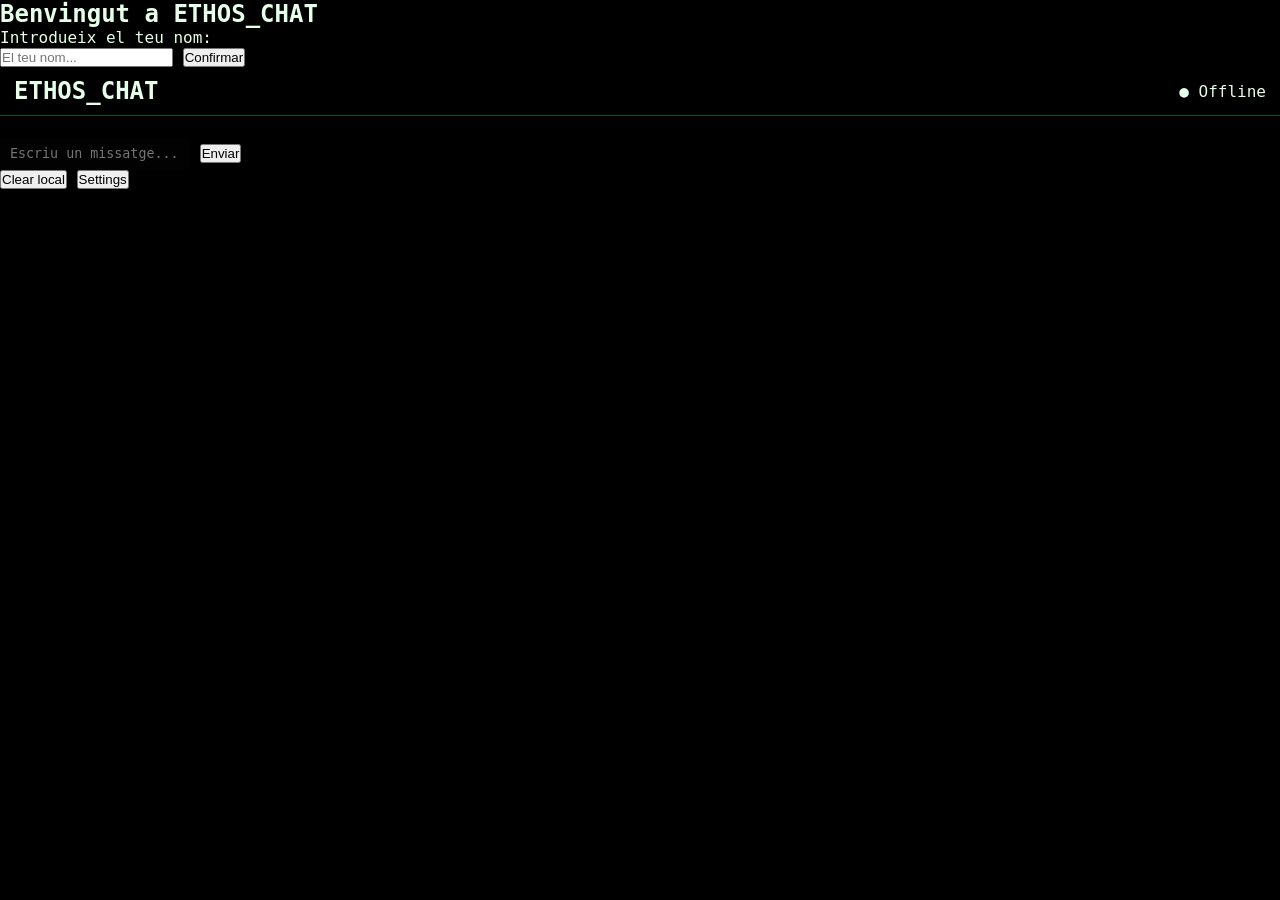
==== index.html @ b7fe3103 "Refactor index.html structure and content" ====
<!DOCTYPE html>
<html lang="ca">
<head>
    <meta charset="UTF-8">
    <meta name="viewport" content="width=device-width, initial-scale=1.0">
    <title>ETHOS_CHAT</title>
    <link rel="stylesheet" href="ethos-chat.css">
</head>

<body>

    <!-- MODAL NOM -->
    <div id="nameModal" class="modal">
        <div class="modal-content">
            <h2>Benvingut a ETHOS_CHAT</h2>
            <p>Introdueix el teu nom:</p>
            <input id="nameInput" type="text" placeholder="El teu nom...">
            <button id="nameConfirm">Confirmar</button>
        </div>
    </div>

    <!-- CONTENIDOR PRINCIPAL -->
    <div class="container">

        <!-- XAT -->
        <div class="chat-box">
            <div class="chat-header">
                <h2>ETHOS_CHAT</h2>
                <span id="chatStatus" class="offline">● Offline</span>
            </div>

            <ul id="chatMessages" class="chat-messages"></ul>

            <div class="chat-input-area">
                <input id="chatInput" type="text" placeholder="Escriu un missatge...">
                <button id="chatSend">Enviar</button>
            </div>

            <div class="chat-tools">
                <button id="clearLocal">Clear local</button>
                <button id="settingsBtn">Settings</button>
            </div>
        </div>

        <!-- PANEL SETTINGS -->
        <div id="settingsPanel" class="settings hidden">
            <h2>Perfil ETHOS</h2>

            <img id="profileAvatar" class="avatar" src="" alt="Avatar">

            <p><strong>Nom:</strong> <span id="profileName">-</span></p>
            <p><strong>Última connexió:</strong> <span id="profileLastSeen">-</span></p>
            <p><strong>Missatges enviats:</strong> <span id="profileMessages">-</span></p>
            <p><strong>ID intern:</strong> <span id="profileId">-</span></p>

            <h3>Temes</h3>
            <button class="theme-btn" id="themeGreen">ETHOS Neon Green</button>
            <button class="theme-btn" id="themeBlue">ETHOS Blue Cyber</button>
            <button class="theme-btn" id="themePurple">ETHOS Purple Void</button>

            <button id="closeSettings" class="close-btn">Tancar</button>
        </div>

    </div>

    <script type="module" src="ethos-chat.js"></script>
</body>
</html>
---- ethos-chat.css ----
/* ethos-chat.css */

/* Base */

* {
  box-sizing: border-box;
  margin: 0;
  padding: 0;
}

html,
body {
  width: 100%;
  height: 100%;
  background: #000;
  color: #e5ffe9;
  font-family: "JetBrains Mono", Consolas, monospace;
}

body.theme-ethos-green {
  --ethos-accent: #00ff88;
}

body.theme-ethos-blue {
  --ethos-accent: #00c8ff;
}

body.theme-ethos-purple {
  --ethos-accent: #b000ff;
}

#matrix-canvas {
  position: fixed;
  inset: 0;
  z-index: 0;
}

.ethos-chat-shell {
  position: relative;
  z-index: 1;
  max-width: 960px;
  margin: 24px auto;
  border-radius: 10px;
  border: 1px solid rgba(0, 255, 136, 0.3);
  background: radial-gradient(circle at top, rgba(0, 255, 136, 0.08), rgba(0, 0, 0, 0.95));
  box-shadow: 0 0 30px rgba(0, 255, 136, 0.35);
  display: flex;
  flex-direction: column;
  overflow: hidden;
}

/* Header */

.chat-header {
  display: flex;
  align-items: center;
  justify-content: space-between;
  padding: 10px 14px;
  border-bottom: 1px solid rgba(0, 255, 136, 0.3);
  background: rgba(0, 0, 0, 0.85);
}

.chat-header-left {
  display: flex;
  align-items: center;
  gap: 10px;
}

.chat-logo {
  width: 28px;
  height: 28px;
}

.chat-title-block {
  display: flex;
  flex-direction: column;
}

.chat-title {
  font-size: 1rem;
  letter-spacing: 0.08em;
}

.chat-status {
  font-size: 0.75rem;
  margin-top: 2px;
}

.chat-status.online {
  color: #00ff88;
}

.chat-status.offline {
  color: #ff4b4b;
}

.chat-header-right {
  display: flex;
  align-items: center;
  gap: 8px;
}

/* Botons */

.btn {
  border: 1px solid rgba(0, 255, 136, 0.6);
  background: transparent;
  color: #e5ffe9;
  padding: 6px 10px;
  border-radius: 4px;
  font-size: 0.8rem;
  cursor: pointer;
  transition: background 0.15s ease, box-shadow 0.15s ease, transform 0.1s ease;
}

.btn:hover {
  background: rgba(0, 255, 136, 0.12);
  box-shadow: 0 0 10px rgba(0, 255, 136, 0.4);
}

.btn.ghost {
  border-color: rgba(229, 255, 233, 0.4);
}

.btn.primary {
  background: var(--ethos-accent);
  color: #000;
  border-color: var(--ethos-accent);
}

.btn.primary:hover {
  box-shadow: 0 0 12px var(--ethos-accent);
}

.btn.small {
  padding: 4px 8px;
  font-size: 0.75rem;
}

/* Main / missatges */

.chat-main {
  flex: 1;
  overflow: hidden;
  position: relative;
}

.chat-messages {
  list-style: none;
  padding: 10px 12px 12px;
  height: 100%;
  overflow-y: auto;
  scrollbar-width: thin;
  scrollbar-color: rgba(0, 255, 136, 0.6) transparent;
}

.chat-messages::-webkit-scrollbar {
  width: 6px;
}

.chat-messages::-webkit-scrollbar-thumb {
  background: rgba(0, 255, 136, 0.6);
}

/* Missatge */

.chat-message {
  display: flex;
  gap: 8px;
  margin-bottom: 8px;
  padding: 6px 8px;
  border-radius: 6px;
  background: rgba(0, 0, 0, 0.6);
  border: 1px solid rgba(0, 255, 136, 0.18);
}

.msg-avatar-wrap {
  width: 32px;
  height: 32px;
  flex-shrink: 0;
}

.msg-avatar {
  width: 100%;
  height: 100%;
  border-radius: 4px;
  border: 1px solid var(--ethos-accent);
  box-shadow: 0 0 8px var(--ethos-accent);
  object-fit: cover;
  background: radial-gradient(circle, #001a10, #000);
}

.msg-body {
  flex: 1;
  display: flex;
  flex-direction: column;
}

.msg-header {
  display: flex;
  justify-content: space-between;
  font-size: 0.78rem;
  margin-bottom: 2px;
}

.msg-user {
  color: var(--ethos-accent);
  font-weight: 600;
}

.msg-time {
  opacity: 0.7;
}

.msg-text {
  font-size: 0.85rem;
  line-height: 1.3;
}
/* Input bar */

.chat-input-bar {
  display: flex;
  gap: 8px;
  padding: 10px 12px;
  border-top: 1px solid rgba(0, 255, 136, 0.3);
  background: rgba(0, 0, 0, 0.85);
}

#chatInput {
  flex: 1;
  padding: 8px 10px;
  background: #020202;
  border: 1px solid var(--ethos-accent);
  border-radius: 4px;
  color: var(--ethos-accent);
  font-family: inherit;
  outline: none;
}

#chatInput:focus {
  box-shadow: 0 0 10px var(--ethos-accent);
}

/* Settings panel */

.settings-panel {
  position: fixed;
  top: 0;
  right: 0;
  width: 320px;
  height: 100%;
  background: rgba(0, 0, 0, 0.92);
  border-left: 1px solid var(--ethos-accent);
  box-shadow: -4px 0 20px rgba(0, 255, 136, 0.3);
  transform: translateX(100%);
  transition: transform 0.35s ease;
  z-index: 9998;
  padding: 16px;
  overflow-y: auto;
}

.settings-panel.hidden {
  transform: translateX(100%);
}

.settings-panel:not(.hidden) {
  transform: translateX(0);
}

.settings-inner {
  display: flex;
  flex-direction: column;
  gap: 20px;
}

.settings-header {
  display: flex;
  justify-content: space-between;
  align-items: center;
}

.settings-section h3 {
  margin-bottom: 8px;
  font-size: 0.95rem;
  color: var(--ethos-accent);
}

/* Perfil */

.profile-block {
  display: flex;
  gap: 14px;
  align-items: center;
}

.profile-avatar-wrap {
  width: 64px;
  height: 64px;
  flex-shrink: 0;
}

.profile-avatar {
  width: 100%;
  height: 100%;
  border-radius: 6px;
  border: 2px solid var(--ethos-accent);
  box-shadow: 0 0 12px var(--ethos-accent);
  object-fit: cover;
  background: radial-gradient(circle, #001a10, #000);
}

.profile-data p {
  margin: 2px 0;
  font-size: 0.85rem;
}

/* Theme buttons */

.theme-buttons {
  display: flex;
  flex-direction: column;
  gap: 8px;
}

.theme-btn {
  padding: 8px;
  border: 1px solid var(--ethos-accent);
  background: rgba(0, 0, 0, 0.6);
  color: var(--ethos-accent);
  border-radius: 4px;
  cursor: pointer;
  transition: 0.2s ease;
}

.theme-btn:hover {
  background: var(--ethos-accent);
  color: #000;
  box-shadow: 0 0 12px var(--ethos-accent);
}

/* Modal ETHOS */

.name-modal {
  position: fixed;
  inset: 0;
  background: radial-gradient(circle at top, rgba(0,255,136,0.15), transparent 60%), rgba(0,0,0,0.85);
  display: flex;
  align-items: center;
  justify-content: center;
  z-index: 9999;
  opacity: 0;
  pointer-events: none;
  transition: opacity 0.4s ease;
  backdrop-filter: blur(6px);
}

.name-modal.visible {
  opacity: 1;
  pointer-events: auto;
}

.name-modal.hidden {
  opacity: 0;
  pointer-events: none;
}

.name-modal-inner {
  background: rgba(5,5,5,0.95);
  border: 2px solid var(--ethos-accent);
  padding: 28px 26px 24px;
  border-radius: 10px;
  box-shadow: 0 0 25px var(--ethos-accent);
  text-align: center;
  width: 320px;
  position: relative;
  overflow: hidden;
}

.name-modal-inner::before {
  content: "";
  position: absolute;
  inset: -40%;
  background: repeating-linear-gradient(
    to bottom,
    rgba(0,255,136,0.08),
    rgba(0,255,136,0.08) 1px,
    transparent 2px,
    transparent 4px
  );
  opacity: 0.25;
  mix-blend-mode: screen;
  animation: matrixFade 6s linear infinite;
}

@keyframes matrixFade {
  0% { transform: translateY(-10%); }
  100% { transform: translateY(10%); }
}

.name-modal-inner > * {
  position: relative;
  z-index: 1;
}

.name-modal-logo {
  width: 56px;
  height: 56px;
  margin-bottom: 10px;
}

.name-modal-inner h2 {
  margin: 0 0 6px;
}

.name-modal-inner p {
  margin: 0 0 12px;
  font-size: 0.9rem;
  opacity: 0.9;
}

.name-modal-inner input {
  width: 100%;
  padding: 9px 10px;
  margin-top: 4px;
  background: #020202;
  border: 1px solid var(--ethos-accent);
  border-radius: 4px;
  color: var(--ethos-accent);
  font-family: inherit;
  outline: none;
}

.name-modal-inner input:focus {
  box-shadow: 0 0 10px var(--ethos-accent);
}

.name-modal-inner button {
  margin-top: 14px;
  width: 100%;
}
/* Modal — animació de sortida (fade out suau) */

.name-modal.visible {
  opacity: 1;
  pointer-events: auto;
}

.name-modal.hidden {
  opacity: 0;
  pointer-events: none;
}

/* Ajustos visuals */

.name-modal-inner button {
  background: var(--ethos-accent);
  color: #000;
  border: 1px solid var(--ethos-accent);
  border-radius: 4px;
  padding: 8px 10px;
  cursor: pointer;
  transition: 0.2s ease;
}

.name-modal-inner button:hover {
  box-shadow: 0 0 12px var(--ethos-accent);
}

/* Ajustos generals */

.hidden {
  display: none;
}

.visible {
  display: block;
}

/* Scrollbar general */

::-webkit-scrollbar {
  width: 8px;
}

::-webkit-scrollbar-thumb {
  background: var(--ethos-accent);
  border-radius: 4px;
}

::-webkit-scrollbar-track {
  background: rgba(0, 0, 0, 0.4);
}

/* Glow global */

.glow {
  text-shadow: 0 0 8px var(--ethos-accent);
}

/* Ajustos de focus */

input:focus,
button:focus {
  outline: none;
}

/* Ajustos finals per coherència */

.chat-message:hover {
  background: rgba(0, 0, 0, 0.75);
  border-color: var(--ethos-accent);
  box-shadow: 0 0 10px var(--ethos-accent);
}

.msg-user {
  text-shadow: 0 0 6px var(--ethos-accent);
}

.profile-avatar {
  transition: 0.25s ease;
}

.profile-avatar:hover {
  box-shadow: 0 0 18px var(--ethos-accent);
  transform: scale(1.05);
}
/* Ajustos finals de coherència visual */

.chat-input-bar button {
  border: 1px solid var(--ethos-accent);
  background: var(--ethos-accent);
  color: #000;
  border-radius: 4px;
  padding: 8px 12px;
  cursor: pointer;
  transition: 0.2s ease;
}

.chat-input-bar button:hover {
  box-shadow: 0 0 12px var(--ethos-accent);
}

/* Missatges: efecte hover suau */

.chat-message {
  transition: 0.2s ease;
}

.chat-message:hover {
  border-color: var(--ethos-accent);
  box-shadow: 0 0 10px var(--ethos-accent);
}

/* Ajustos de focus globals */

input:focus,
button:focus,
.theme-btn:focus {
  outline: none;
  box-shadow: 0 0 10px var(--ethos-accent);
}

/* Ajustos per pantalles petites */

@media (max-width: 600px) {
  .ethos-chat-shell {
    margin: 0;
    border-radius: 0;
  }

  .settings-panel {
    width: 100%;
  }

  .chat-header {
    flex-direction: column;
    gap: 6px;
    text-align: center;
  }

  .chat-header-right {
    justify-content: center;
  }
}
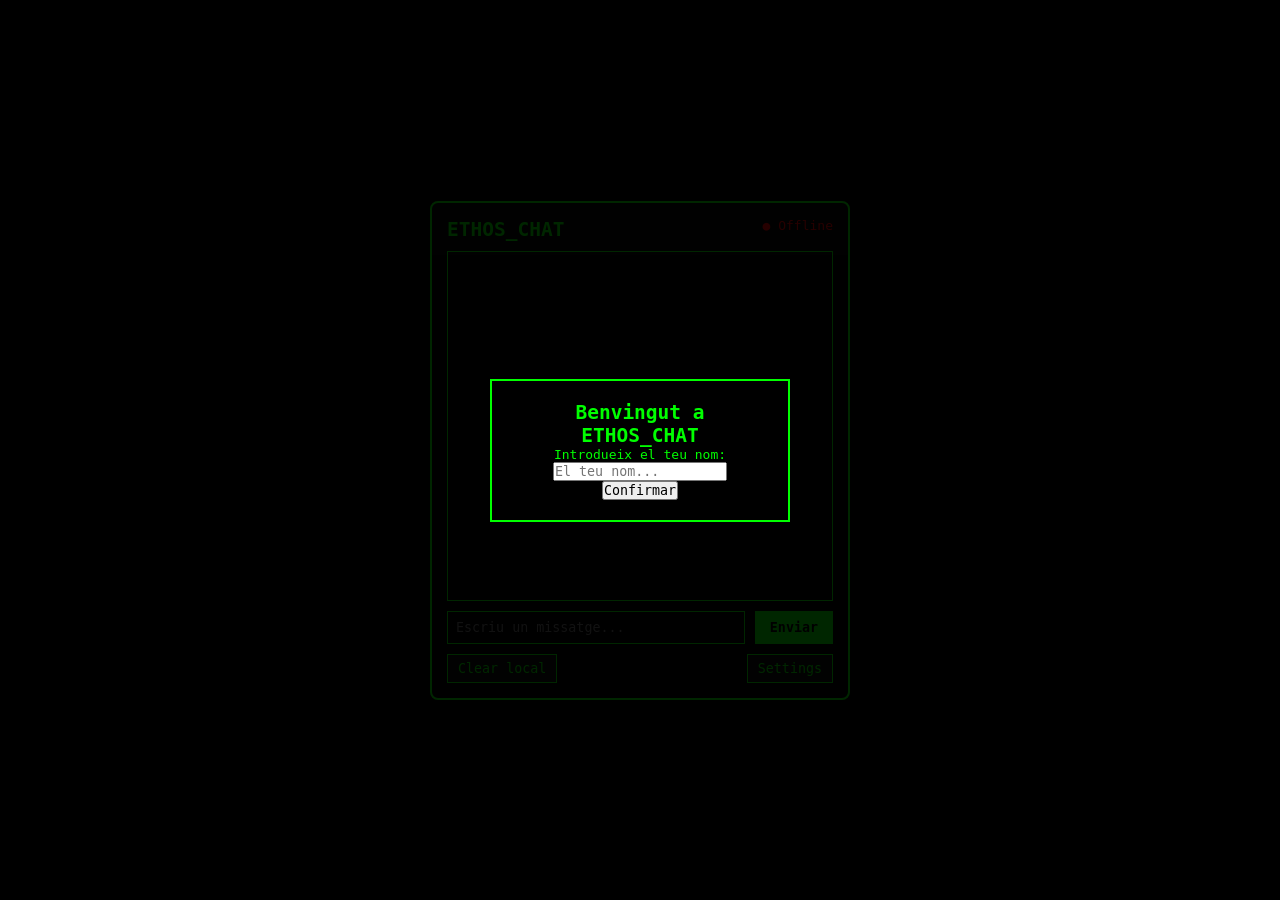
==== commit 40488477: "Refactor modal and profile panel in index.html" ====
--- a/index.html
+++ b/index.html
@@ -9,15 +9,33 @@
 
 <body>
 
-    <!-- MODAL NOM -->
-    <div id="nameModal" class="modal">
-        <div class="modal-content">
-            <h2>Benvingut a ETHOS_CHAT</h2>
-            <p>Introdueix el teu nom:</p>
-            <input id="nameInput" type="text" placeholder="El teu nom...">
-            <button id="nameConfirm">Confirmar</button>
-        </div>
-    </div>
+    <!-- Modal Nom -->
+<div id="nameModal" class="modal">
+  <div class="modal-content">
+    <h2>Benvingut a ETHOS_CHAT</h2>
+    <p>Introdueix el teu nom:</p>
+    <input type="text" id="nameInput" placeholder="El teu nom...">
+    <button id="nameConfirm">Confirmar</button>
+  </div>
+</div>
+
+<!-- Perfil -->
+<div id="profilePanel" class="profile-panel hidden">
+  <h2>Perfil ETHOS</h2>
+
+  <p><strong>Nom:</strong> <span id="profileName"></span></p>
+  <p><strong>Última connexió:</strong> <span id="profileLast"></span></p>
+  <p><strong>Missatges enviats:</strong> <span id="profileCount"></span></p>
+  <p><strong>ID intern:</strong> <span id="profileId"></span></p>
+
+  <h3>Temes</h3>
+  <button class="theme-btn" data-theme="neon">ETHOS Neon Green</button>
+  <button class="theme-btn" data-theme="blue">ETHOS Blue Cyber</button>
+  <button class="theme-btn" data-theme="purple">ETHOS Purple Void</button>
+
+  <button id="closeProfile">Tancar</button>
+</div>
+
 
     <!-- CONTENIDOR PRINCIPAL -->
     <div class="container">
--- a/ethos-chat.css
+++ b/ethos-chat.css
@@ -1,584 +1,177 @@
-/* ethos-chat.css */
-
-/* Base */
-
 * {
-  box-sizing: border-box;
-  margin: 0;
-  padding: 0;
+    margin: 0;
+    padding: 0;
+    box-sizing: border-box;
+    font-family: monospace;
 }
 
-html,
 body {
-  width: 100%;
-  height: 100%;
-  background: #000;
-  color: #e5ffe9;
-  font-family: "JetBrains Mono", Consolas, monospace;
+    background: #000;
+    color: #0f0;
+    display: flex;
+    justify-content: center;
+    align-items: center;
+    height: 100vh;
 }
 
-body.theme-ethos-green {
-  --ethos-accent: #00ff88;
+.container {
+    display: flex;
+    gap: 20px;
 }
 
-body.theme-ethos-blue {
-  --ethos-accent: #00c8ff;
+.chat-box {
+    width: 420px;
+    background: #050505;
+    border: 2px solid #0f0;
+    padding: 15px;
+    border-radius: 8px;
 }
 
-body.theme-ethos-purple {
-  --ethos-accent: #b000ff;
+.chat-header {
+    display: flex;
+    justify-content: space-between;
+    margin-bottom: 10px;
 }
 
-#matrix-canvas {
-  position: fixed;
-  inset: 0;
-  z-index: 0;
+#chatStatus.online {
+    color: #0f0;
 }
 
-.ethos-chat-shell {
-  position: relative;
-  z-index: 1;
-  max-width: 960px;
-  margin: 24px auto;
-  border-radius: 10px;
-  border: 1px solid rgba(0, 255, 136, 0.3);
-  background: radial-gradient(circle at top, rgba(0, 255, 136, 0.08), rgba(0, 0, 0, 0.95));
-  box-shadow: 0 0 30px rgba(0, 255, 136, 0.35);
-  display: flex;
-  flex-direction: column;
-  overflow: hidden;
-}
-
-/* Header */
-
-.chat-header {
-  display: flex;
-  align-items: center;
-  justify-content: space-between;
-  padding: 10px 14px;
-  border-bottom: 1px solid rgba(0, 255, 136, 0.3);
-  background: rgba(0, 0, 0, 0.85);
-}
-
-.chat-header-left {
-  display: flex;
-  align-items: center;
-  gap: 10px;
-}
-
-.chat-logo {
-  width: 28px;
-  height: 28px;
-}
-
-.chat-title-block {
-  display: flex;
-  flex-direction: column;
-}
-
-.chat-title {
-  font-size: 1rem;
-  letter-spacing: 0.08em;
-}
-
-.chat-status {
-  font-size: 0.75rem;
-  margin-top: 2px;
-}
-
-.chat-status.online {
-  color: #00ff88;
-}
-
-.chat-status.offline {
-  color: #ff4b4b;
-}
-
-.chat-header-right {
-  display: flex;
-  align-items: center;
-  gap: 8px;
-}
-
-/* Botons */
-
-.btn {
-  border: 1px solid rgba(0, 255, 136, 0.6);
-  background: transparent;
-  color: #e5ffe9;
-  padding: 6px 10px;
-  border-radius: 4px;
-  font-size: 0.8rem;
-  cursor: pointer;
-  transition: background 0.15s ease, box-shadow 0.15s ease, transform 0.1s ease;
-}
-
-.btn:hover {
-  background: rgba(0, 255, 136, 0.12);
-  box-shadow: 0 0 10px rgba(0, 255, 136, 0.4);
-}
-
-.btn.ghost {
-  border-color: rgba(229, 255, 233, 0.4);
-}
-
-.btn.primary {
-  background: var(--ethos-accent);
-  color: #000;
-  border-color: var(--ethos-accent);
-}
-
-.btn.primary:hover {
-  box-shadow: 0 0 12px var(--ethos-accent);
-}
-
-.btn.small {
-  padding: 4px 8px;
-  font-size: 0.75rem;
-}
-
-/* Main / missatges */
-
-.chat-main {
-  flex: 1;
-  overflow: hidden;
-  position: relative;
+#chatStatus.offline {
+    color: #f00;
 }
 
 .chat-messages {
-  list-style: none;
-  padding: 10px 12px 12px;
-  height: 100%;
-  overflow-y: auto;
-  scrollbar-width: thin;
-  scrollbar-color: rgba(0, 255, 136, 0.6) transparent;
+    height: 350px;
+    overflow-y: auto;
+    list-style: none;
+    padding-right: 5px;
+    border: 1px solid #0f0;
+    margin-bottom: 10px;
 }
 
-.chat-messages::-webkit-scrollbar {
-  width: 6px;
+.chat-message {
+    padding: 5px;
+    border-bottom: 1px solid #0a0;
 }
 
-.chat-messages::-webkit-scrollbar-thumb {
-  background: rgba(0, 255, 136, 0.6);
-}
-
-/* Missatge */
-
-.chat-message {
-  display: flex;
-  gap: 8px;
-  margin-bottom: 8px;
-  padding: 6px 8px;
-  border-radius: 6px;
-  background: rgba(0, 0, 0, 0.6);
-  border: 1px solid rgba(0, 255, 136, 0.18);
-}
-
-.msg-avatar-wrap {
-  width: 32px;
-  height: 32px;
-  flex-shrink: 0;
-}
-
-.msg-avatar {
-  width: 100%;
-  height: 100%;
-  border-radius: 4px;
-  border: 1px solid var(--ethos-accent);
-  box-shadow: 0 0 8px var(--ethos-accent);
-  object-fit: cover;
-  background: radial-gradient(circle, #001a10, #000);
-}
-
-.msg-body {
-  flex: 1;
-  display: flex;
-  flex-direction: column;
-}
-
-.msg-header {
-  display: flex;
-  justify-content: space-between;
-  font-size: 0.78rem;
-  margin-bottom: 2px;
-}
-
-.msg-user {
-  color: var(--ethos-accent);
-  font-weight: 600;
-}
-
-.msg-time {
-  opacity: 0.7;
-}
-
-.msg-text {
-  font-size: 0.85rem;
-  line-height: 1.3;
-}
-/* Input bar */
-
-.chat-input-bar {
-  display: flex;
-  gap: 8px;
-  padding: 10px 12px;
-  border-top: 1px solid rgba(0, 255, 136, 0.3);
-  background: rgba(0, 0, 0, 0.85);
+.chat-input-area {
+    display: flex;
+    gap: 10px;
+    margin-bottom: 10px;
 }
 
 #chatInput {
-  flex: 1;
-  padding: 8px 10px;
-  background: #020202;
-  border: 1px solid var(--ethos-accent);
-  border-radius: 4px;
-  color: var(--ethos-accent);
-  font-family: inherit;
-  outline: none;
+    flex: 1;
+    padding: 8px;
+    background: #000;
+    border: 1px solid #0f0;
+    color: #0f0;
 }
 
-#chatInput:focus {
-  box-shadow: 0 0 10px var(--ethos-accent);
+#chatSend {
+    padding: 8px 15px;
+    background: #0f0;
+    color: #000;
+    border: none;
+    cursor: pointer;
+    font-weight: bold;
 }
 
-/* Settings panel */
-
-.settings-panel {
-  position: fixed;
-  top: 0;
-  right: 0;
-  width: 320px;
-  height: 100%;
-  background: rgba(0, 0, 0, 0.92);
-  border-left: 1px solid var(--ethos-accent);
-  box-shadow: -4px 0 20px rgba(0, 255, 136, 0.3);
-  transform: translateX(100%);
-  transition: transform 0.35s ease;
-  z-index: 9998;
-  padding: 16px;
-  overflow-y: auto;
+#chatSend:hover {
+    background: #9f9;
 }
 
-.settings-panel.hidden {
-  transform: translateX(100%);
+.chat-tools {
+    display: flex;
+    justify-content: space-between;
 }
 
-.settings-panel:not(.hidden) {
-  transform: translateX(0);
+#clearLocal, #settingsBtn {
+    padding: 6px 10px;
+    background: #111;
+    border: 1px solid #0f0;
+    color: #0f0;
+    cursor: pointer;
 }
 
-.settings-inner {
-  display: flex;
-  flex-direction: column;
-  gap: 20px;
+#clearLocal:hover, #settingsBtn:hover {
+    background: #0f0;
+    color: #000;
 }
 
-.settings-header {
-  display: flex;
-  justify-content: space-between;
-  align-items: center;
+.settings {
+    width: 300px;
+    background: #050505;
+    border: 2px solid #0f0;
+    padding: 15px;
+    border-radius: 8px;
 }
 
-.settings-section h3 {
-  margin-bottom: 8px;
-  font-size: 0.95rem;
-  color: var(--ethos-accent);
+.hidden {
+    display: none;
 }
 
-/* Perfil */
-
-.profile-block {
-  display: flex;
-  gap: 14px;
-  align-items: center;
-}
-
-.profile-avatar-wrap {
-  width: 64px;
-  height: 64px;
-  flex-shrink: 0;
-}
-
-.profile-avatar {
-  width: 100%;
-  height: 100%;
-  border-radius: 6px;
-  border: 2px solid var(--ethos-accent);
-  box-shadow: 0 0 12px var(--ethos-accent);
-  object-fit: cover;
-  background: radial-gradient(circle, #001a10, #000);
-}
-
-.profile-data p {
-  margin: 2px 0;
-  font-size: 0.85rem;
-}
-
-/* Theme buttons */
-
-.theme-buttons {
-  display: flex;
-  flex-direction: column;
-  gap: 8px;
+.avatar {
+    width: 80px;
+    height: 80px;
+    border: 2px solid #0f0;
+    border-radius: 6px;
+    margin-bottom: 10px;
 }
 
 .theme-btn {
-  padding: 8px;
-  border: 1px solid var(--ethos-accent);
-  background: rgba(0, 0, 0, 0.6);
-  color: var(--ethos-accent);
-  border-radius: 4px;
-  cursor: pointer;
-  transition: 0.2s ease;
+    width: 100%;
+    padding: 8px;
+    margin-bottom: 8px;
+    background: #111;
+    border: 1px solid #0f0;
+    color: #0f0;
+    cursor: pointer;
 }
 
 .theme-btn:hover {
-  background: var(--ethos-accent);
-  color: #000;
-  box-shadow: 0 0 12px var(--ethos-accent);
+    background: #0f0;
+    color: #000;
 }
 
-/* Modal ETHOS */
-
-.name-modal {
-  position: fixed;
-  inset: 0;
-  background: radial-gradient(circle at top, rgba(0,255,136,0.15), transparent 60%), rgba(0,0,0,0.85);
-  display: flex;
-  align-items: center;
-  justify-content: center;
-  z-index: 9999;
-  opacity: 0;
-  pointer-events: none;
-  transition: opacity 0.4s ease;
-  backdrop-filter: blur(6px);
+.close-btn {
+    width: 100%;
+    padding: 8px;
+    background: #0f0;
+    color: #000;
+    border: none;
+    cursor: pointer;
+    font-weight: bold;
 }
 
-.name-modal.visible {
-  opacity: 1;
-  pointer-events: auto;
+.modal {
+    position: fixed;
+    inset: 0;
+    width: 100vw;
+    height: 100vh;
+    background: rgba(0, 0, 0, 0.85);
+    display: flex;
+    justify-content: center;
+    align-items: center;
+    z-index: 999999; 
+    pointer-events: auto; 
 }
 
-.name-modal.hidden {
-  opacity: 0;
-  pointer-events: none;
+.modal-content {
+    background: #000;
+    border: 2px solid #0f0;
+    padding: 20px;
+    width: 300px;
+    text-align: center;
+    z-index: 1000000; 
+    pointer-events: auto; 
 }
 
-.name-modal-inner {
-  background: rgba(5,5,5,0.95);
-  border: 2px solid var(--ethos-accent);
-  padding: 28px 26px 24px;
-  border-radius: 10px;
-  box-shadow: 0 0 25px var(--ethos-accent);
-  text-align: center;
-  width: 320px;
-  position: relative;
-  overflow: hidden;
+.modal.hidden {
+    display: none !important; 
 }
 
-.name-modal-inner::before {
-  content: "";
-  position: absolute;
-  inset: -40%;
-  background: repeating-linear-gradient(
-    to bottom,
-    rgba(0,255,136,0.08),
-    rgba(0,255,136,0.08) 1px,
-    transparent 2px,
-    transparent 4px
-  );
-  opacity: 0.25;
-  mix-blend-mode: screen;
-  animation: matrixFade 6s linear infinite;
+* {
+    pointer-events: auto;
 }
-
-@keyframes matrixFade {
-  0% { transform: translateY(-10%); }
-  100% { transform: translateY(10%); }
-}
-
-.name-modal-inner > * {
-  position: relative;
-  z-index: 1;
-}
-
-.name-modal-logo {
-  width: 56px;
-  height: 56px;
-  margin-bottom: 10px;
-}
-
-.name-modal-inner h2 {
-  margin: 0 0 6px;
-}
-
-.name-modal-inner p {
-  margin: 0 0 12px;
-  font-size: 0.9rem;
-  opacity: 0.9;
-}
-
-.name-modal-inner input {
-  width: 100%;
-  padding: 9px 10px;
-  margin-top: 4px;
-  background: #020202;
-  border: 1px solid var(--ethos-accent);
-  border-radius: 4px;
-  color: var(--ethos-accent);
-  font-family: inherit;
-  outline: none;
-}
-
-.name-modal-inner input:focus {
-  box-shadow: 0 0 10px var(--ethos-accent);
-}
-
-.name-modal-inner button {
-  margin-top: 14px;
-  width: 100%;
-}
-/* Modal — animació de sortida (fade out suau) */
-
-.name-modal.visible {
-  opacity: 1;
-  pointer-events: auto;
-}
-
-.name-modal.hidden {
-  opacity: 0;
-  pointer-events: none;
-}
-
-/* Ajustos visuals */
-
-.name-modal-inner button {
-  background: var(--ethos-accent);
-  color: #000;
-  border: 1px solid var(--ethos-accent);
-  border-radius: 4px;
-  padding: 8px 10px;
-  cursor: pointer;
-  transition: 0.2s ease;
-}
-
-.name-modal-inner button:hover {
-  box-shadow: 0 0 12px var(--ethos-accent);
-}
-
-/* Ajustos generals */
-
-.hidden {
-  display: none;
-}
-
-.visible {
-  display: block;
-}
-
-/* Scrollbar general */
-
-::-webkit-scrollbar {
-  width: 8px;
-}
-
-::-webkit-scrollbar-thumb {
-  background: var(--ethos-accent);
-  border-radius: 4px;
-}
-
-::-webkit-scrollbar-track {
-  background: rgba(0, 0, 0, 0.4);
-}
-
-/* Glow global */
-
-.glow {
-  text-shadow: 0 0 8px var(--ethos-accent);
-}
-
-/* Ajustos de focus */
-
-input:focus,
-button:focus {
-  outline: none;
-}
-
-/* Ajustos finals per coherència */
-
-.chat-message:hover {
-  background: rgba(0, 0, 0, 0.75);
-  border-color: var(--ethos-accent);
-  box-shadow: 0 0 10px var(--ethos-accent);
-}
-
-.msg-user {
-  text-shadow: 0 0 6px var(--ethos-accent);
-}
-
-.profile-avatar {
-  transition: 0.25s ease;
-}
-
-.profile-avatar:hover {
-  box-shadow: 0 0 18px var(--ethos-accent);
-  transform: scale(1.05);
-}
-/* Ajustos finals de coherència visual */
-
-.chat-input-bar button {
-  border: 1px solid var(--ethos-accent);
-  background: var(--ethos-accent);
-  color: #000;
-  border-radius: 4px;
-  padding: 8px 12px;
-  cursor: pointer;
-  transition: 0.2s ease;
-}
-
-.chat-input-bar button:hover {
-  box-shadow: 0 0 12px var(--ethos-accent);
-}
-
-/* Missatges: efecte hover suau */
-
-.chat-message {
-  transition: 0.2s ease;
-}
-
-.chat-message:hover {
-  border-color: var(--ethos-accent);
-  box-shadow: 0 0 10px var(--ethos-accent);
-}
-
-/* Ajustos de focus globals */
-
-input:focus,
-button:focus,
-.theme-btn:focus {
-  outline: none;
-  box-shadow: 0 0 10px var(--ethos-accent);
-}
-
-/* Ajustos per pantalles petites */
-
-@media (max-width: 600px) {
-  .ethos-chat-shell {
-    margin: 0;
-    border-radius: 0;
-  }
-
-  .settings-panel {
-    width: 100%;
-  }
-
-  .chat-header {
-    flex-direction: column;
-    gap: 6px;
-    text-align: center;
-  }
-
-  .chat-header-right {
-    justify-content: center;
-  }
-}
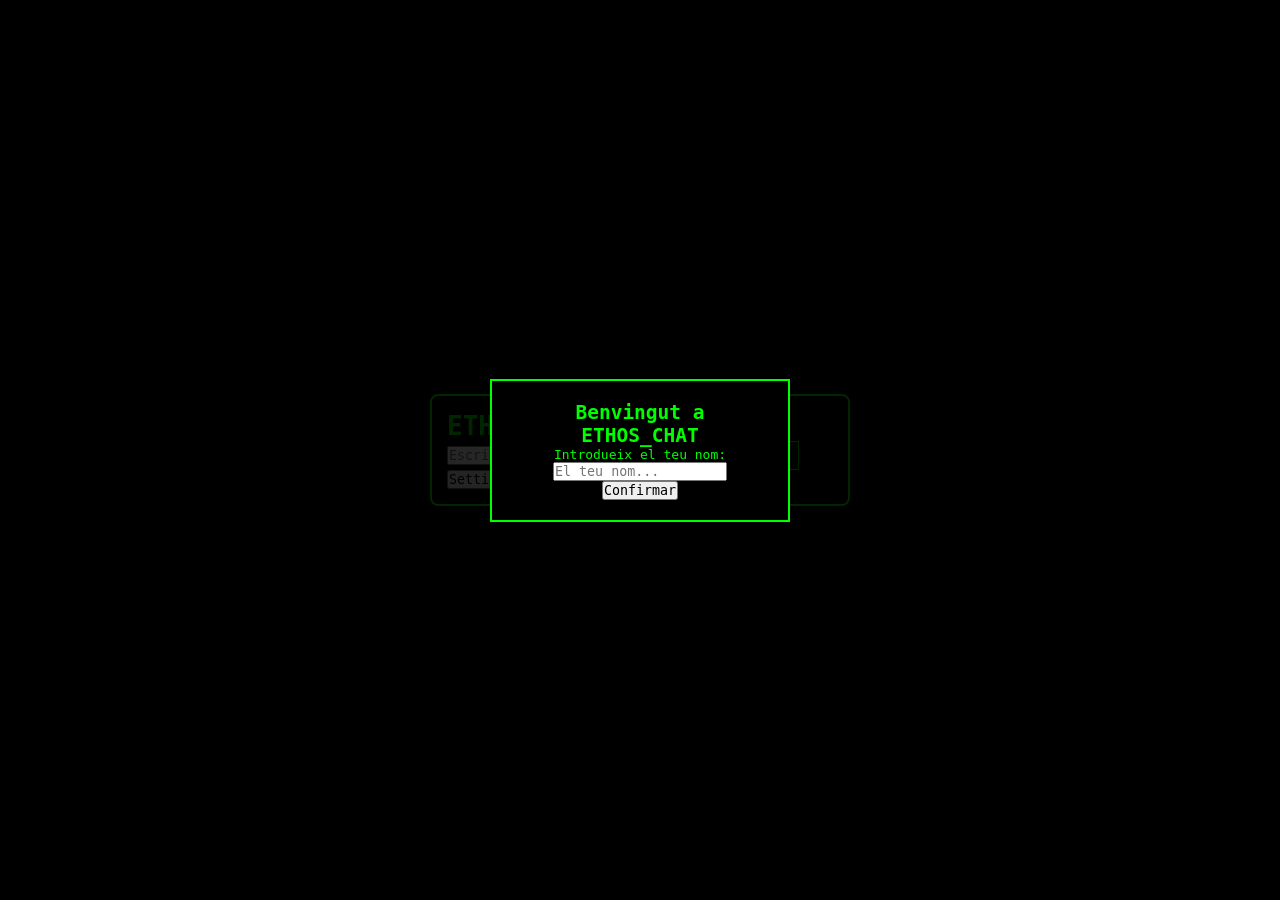
==== commit 40d10264: "Fix indentation and closing div tag in index.html" ====
--- a/index.html
+++ b/index.html
@@ -1,25 +1,42 @@
 <!DOCTYPE html>
 <html lang="ca">
 <head>
-    <meta charset="UTF-8">
-    <meta name="viewport" content="width=device-width, initial-scale=1.0">
-    <title>ETHOS_CHAT</title>
-    <link rel="stylesheet" href="ethos-chat.css">
+  <meta charset="UTF-8">
+  <meta name="aviewport" content="width=device-width, initial-scale=1.0">
+  <title>ETHOS_CHAT</title>
+  <link rel="stylesheet" href="ethos-chat.css">
 </head>
 
 <body>
 
-    <!-- Modal Nom -->
-<div id="nameModal" class="modal">
-  <div class="modal-content">
-    <h2>Benvingut a ETHOS_CHAT</h2>
-    <p>Introdueix el teu nom:</p>
-    <input type="text" id="nameInput" placeholder="El teu nom...">
-    <button id="nameConfirm">Confirmar</button>
+  <!-- Modal Nom -->
+  <div id="nameModal" class="modal">
+    <div class="modal-content">
+      <h2>Benvingut a ETHOS_CHAT</h2>
+      <p>Introdueix el teu nom:</p>
+      <input type="text" id="nameInput" placeholder="El teu nom...">
+      <button id="nameConfirm">Confirmar</button>
+    </div>
   </div>
-</div>
 
-<!-- Perfil -->
+  <!-- Contenidor principal -->
+  <div class="chat-container">
+
+    <!-- Panell esquerra: Xat -->
+    <div class="chat-box">
+      <h1>ETHOS_CHAT</h1>
+
+      <div id="messages" class="messages"></div>
+
+      <div class="input-area">
+        <input type="text" id="messageInput" placeholder="Escriu un missatge...">
+        <button id="sendBtn">Enviar</button>
+        <button id="clearLocal">Clear local</button>
+        <button id="openProfile">Settings</button>
+      </div>
+    </div>
+
+ <!-- Panell dret: Perfil -->
 <div id="profilePanel" class="profile-panel hidden">
   <h2>Perfil ETHOS</h2>
 
@@ -35,52 +52,3 @@
 
   <button id="closeProfile">Tancar</button>
 </div>
-
-
-    <!-- CONTENIDOR PRINCIPAL -->
-    <div class="container">
-
-        <!-- XAT -->
-        <div class="chat-box">
-            <div class="chat-header">
-                <h2>ETHOS_CHAT</h2>
-                <span id="chatStatus" class="offline">● Offline</span>
-            </div>
-
-            <ul id="chatMessages" class="chat-messages"></ul>
-
-            <div class="chat-input-area">
-                <input id="chatInput" type="text" placeholder="Escriu un missatge...">
-                <button id="chatSend">Enviar</button>
-            </div>
-
-            <div class="chat-tools">
-                <button id="clearLocal">Clear local</button>
-                <button id="settingsBtn">Settings</button>
-            </div>
-        </div>
-
-        <!-- PANEL SETTINGS -->
-        <div id="settingsPanel" class="settings hidden">
-            <h2>Perfil ETHOS</h2>
-
-            <img id="profileAvatar" class="avatar" src="" alt="Avatar">
-
-            <p><strong>Nom:</strong> <span id="profileName">-</span></p>
-            <p><strong>Última connexió:</strong> <span id="profileLastSeen">-</span></p>
-            <p><strong>Missatges enviats:</strong> <span id="profileMessages">-</span></p>
-            <p><strong>ID intern:</strong> <span id="profileId">-</span></p>
-
-            <h3>Temes</h3>
-            <button class="theme-btn" id="themeGreen">ETHOS Neon Green</button>
-            <button class="theme-btn" id="themeBlue">ETHOS Blue Cyber</button>
-            <button class="theme-btn" id="themePurple">ETHOS Purple Void</button>
-
-            <button id="closeSettings" class="close-btn">Tancar</button>
-        </div>
-
-    </div>
-
-    <script type="module" src="ethos-chat.js"></script>
-</body>
-</html>
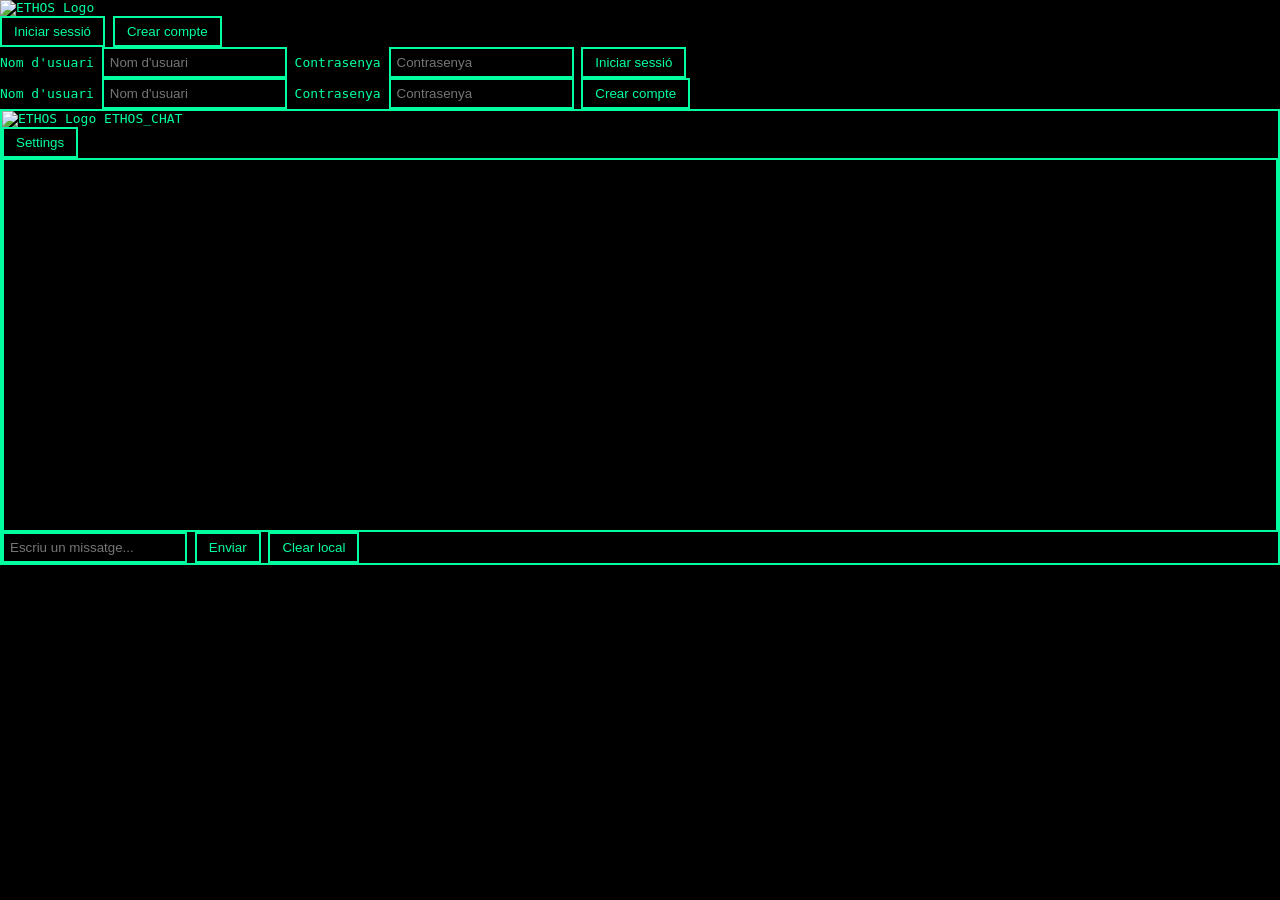
==== commit c26466ab: "Refactor index.html for improved structure and styles" ====
--- a/index.html
+++ b/index.html
@@ -2,53 +2,96 @@
 <html lang="ca">
 <head>
   <meta charset="UTF-8">
-  <meta name="aviewport" content="width=device-width, initial-scale=1.0">
+  <meta name="viewport" content="width=device-width, initial-scale=1.0">
   <title>ETHOS_CHAT</title>
+
+  <!-- Favicon / Logo ETHOS -->
+  <link rel="icon" href="https://cdn-1.webcatalog.io/catalog/hacker-typer/hacker-typer-icon.png">
+
+  <!-- CSS principal (mantens el teu, només assegura't d'afegir estils pel popup) -->
   <link rel="stylesheet" href="ethos-chat.css">
 </head>
 
-<body>
+<body class="theme-ethos_green">
 
-  <!-- Modal Nom -->
-  <div id="nameModal" class="modal">
-    <div class="modal-content">
-      <h2>Benvingut a ETHOS_CHAT</h2>
-      <p>Introdueix el teu nom:</p>
-      <input type="text" id="nameInput" placeholder="El teu nom...">
-      <button id="nameConfirm">Confirmar</button>
+  <!-- POPUP LOGIN / SIGNUP -->
+  <div id="authOverlay" class="auth-overlay">
+    <div class="auth-modal">
+      <img src="https://cdn-1.webcatalog.io/catalog/hacker-typer/hacker-typer-icon.png" alt="ETHOS Logo" class="auth-logo">
+
+      <div class="auth-tabs">
+        <button id="tabLogin" class="auth-tab active">Iniciar sessió</button>
+        <button id="tabSignup" class="auth-tab">Crear compte</button>
+      </div>
+
+      <!-- LOGIN -->
+      <div id="loginPanel" class="auth-panel">
+        <label>Nom d'usuari</label>
+        <input type="text" id="loginName" placeholder="Nom d'usuari">
+
+        <label>Contrasenya</label>
+        <input type="password" id="loginPass" placeholder="Contrasenya">
+
+        <button id="loginBtn" class="auth-primary">Iniciar sessió</button>
+      </div>
+
+      <!-- SIGNUP -->
+      <div id="signupPanel" class="auth-panel hidden">
+        <label>Nom d'usuari</label>
+        <input type="text" id="signupName" placeholder="Nom d'usuari">
+
+        <label>Contrasenya</label>
+        <input type="password" id="signupPass" placeholder="Contrasenya">
+
+        <button id="signupBtn" class="auth-primary">Crear compte</button>
+      </div>
     </div>
   </div>
 
-  <!-- Contenidor principal -->
+  <!-- CONTENIDOR PRINCIPAL ETHOS -->
   <div class="chat-container">
 
-    <!-- Panell esquerra: Xat -->
-    <div class="chat-box">
-      <h1>ETHOS_CHAT</h1>
+    <!-- Header amb logo -->
+    <header class="chat-header">
+      <div class="chat-logo">
+        <img src="https://cdn-1.webcatalog.io/catalog/hacker-typer/hacker-typer-icon.png" alt="ETHOS Logo">
+        <span>ETHOS_CHAT</span>
+      </div>
+      <button id="openProfile" class="settings-btn">Settings</button>
+    </header>
 
+    <!-- XAT -->
+    <main class="chat-main">
       <div id="messages" class="messages"></div>
+    </main>
 
-      <div class="input-area">
-        <input type="text" id="messageInput" placeholder="Escriu un missatge...">
-        <button id="sendBtn">Enviar</button>
-        <button id="clearLocal">Clear local</button>
-        <button id="openProfile">Settings</button>
-      </div>
-    </div>
+    <!-- INPUT -->
+    <footer class="chat-footer">
+      <input type="text" id="messageInput" placeholder="Escriu un missatge...">
+      <button id="sendBtn">Enviar</button>
+      <button id="clearLocal">Clear local</button>
+    </footer>
 
- <!-- Panell dret: Perfil -->
-<div id="profilePanel" class="profile-panel hidden">
-  <h2>Perfil ETHOS</h2>
+    <!-- PANEL SETTINGS -->
+    <aside id="profilePanel" class="profile-panel hidden">
+      <h2>Perfil ETHOS</h2>
 
-  <p><strong>Nom:</strong> <span id="profileName"></span></p>
-  <p><strong>Última connexió:</strong> <span id="profileLast"></span></p>
-  <p><strong>Missatges enviats:</strong> <span id="profileCount"></span></p>
-  <p><strong>ID intern:</strong> <span id="profileId"></span></p>
+      <p><strong>Usuari:</strong> <span id="profileName"></span></p>
+      <p><strong>Última connexió:</strong> <span id="profileLast"></span></p>
+      <p><strong>Missatges enviats:</strong> <span id="profileCount"></span></p>
+      <p><strong>ID intern:</strong> <span id="profileId"></span></p>
 
-  <h3>Temes</h3>
-  <button class="theme-btn" data-theme="neon">ETHOS Neon Green</button>
-  <button class="theme-btn" data-theme="blue">ETHOS Blue Cyber</button>
-  <button class="theme-btn" data-theme="purple">ETHOS Purple Void</button>
+      <h3>Temes</h3>
+      <button class="theme-btn" data-theme="ethos_green">ETHOS Verd</button>
+      <button class="theme-btn" data-theme="ethos_red">ETHOS Vermell</button>
+      <button class="theme-btn" data-theme="ethos_blue">ETHOS Blau</button>
+      <button class="theme-btn" data-theme="ethos_light">Mode Clar</button>
 
-  <button id="closeProfile">Tancar</button>
-</div>
+      <button id="closeProfile">Tancar</button>
+    </aside>
+  </div>
+
+  <!-- JS -->
+  <script type="module" src="ethos-chat-v5.js"></script>
+</body>
+</html>
--- a/ethos-chat.css
+++ b/ethos-chat.css
@@ -1,177 +1,101 @@
-* {
-    margin: 0;
-    padding: 0;
-    box-sizing: border-box;
-    font-family: monospace;
+:root {
+  --bg: #000000;
+  --text: #00ff9f;
+  --accent: #00ff9f;
 }
 
+/* Temes */
+body.theme-ethos_green { --bg:#000; --text:#00ff9f; --accent:#00ff9f; }
+body.theme-ethos_red   { --bg:#000; --text:#ff4d4d; --accent:#ff4d4d; }
+body.theme-ethos_blue  { --bg:#000; --text:#4dc3ff; --accent:#4dc3ff; }
+body.theme-ethos_light { --bg:#fff; --text:#000; --accent:#000; }
+
 body {
-    background: #000;
-    color: #0f0;
-    display: flex;
-    justify-content: center;
-    align-items: center;
-    height: 100vh;
+  background: var(--bg);
+  color: var(--text);
+  font-family: monospace;
+  margin: 0;
 }
 
-.container {
-    display: flex;
-    gap: 20px;
+.chat-container,
+.profile-panel,
+.modal-content {
+  background: var(--bg);
+  color: var(--text);
+  border: 2px solid var(--accent);
 }
 
-.chat-box {
-    width: 420px;
-    background: #050505;
-    border: 2px solid #0f0;
-    padding: 15px;
-    border-radius: 8px;
+button {
+  background: var(--bg);
+  color: var(--text);
+  border: 2px solid var(--accent);
+  padding: 6px 12px;
+  cursor: pointer;
 }
 
-.chat-header {
-    display: flex;
-    justify-content: space-between;
-    margin-bottom: 10px;
+button:hover {
+  background: var(--accent);
+  color: var(--bg);
 }
 
-#chatStatus.online {
-    color: #0f0;
+input {
+  background: var(--bg);
+  color: var(--text);
+  border: 2px solid var(--accent);
+  padding: 6px;
 }
 
-#chatStatus.offline {
-    color: #f00;
+.messages {
+  border: 2px solid var(--accent);
+  padding: 10px;
+  height: 350px;
+  overflow-y: auto;
 }
 
-.chat-messages {
-    height: 350px;
-    overflow-y: auto;
-    list-style: none;
-    padding-right: 5px;
-    border: 1px solid #0f0;
-    margin-bottom: 10px;
+.profile-panel.hidden { display: none; }
+
+.modal {
+  position: fixed;
+  inset: 0;
+  background: rgba(0,0,0,0.8);
+  display: flex;
+  justify-content: center;
+  align-items: center;
 }
 
-.chat-message {
-    padding: 5px;
-    border-bottom: 1px solid #0a0;
+.modal-content {
+  padding: 20px;
+  width: 300px;
+  text-align: center;
 }
 
-.chat-input-area {
-    display: flex;
-    gap: 10px;
-    margin-bottom: 10px;
-}
-
-#chatInput {
-    flex: 1;
-    padding: 8px;
-    background: #000;
-    border: 1px solid #0f0;
-    color: #0f0;
-}
-
-#chatSend {
-    padding: 8px 15px;
-    background: #0f0;
-    color: #000;
-    border: none;
-    cursor: pointer;
-    font-weight: bold;
-}
-
-#chatSend:hover {
-    background: #9f9;
-}
-
-.chat-tools {
-    display: flex;
-    justify-content: space-between;
-}
-
-#clearLocal, #settingsBtn {
-    padding: 6px 10px;
-    background: #111;
-    border: 1px solid #0f0;
-    color: #0f0;
-    cursor: pointer;
-}
-
-#clearLocal:hover, #settingsBtn:hover {
-    background: #0f0;
-    color: #000;
-}
-
-.settings {
-    width: 300px;
-    background: #050505;
-    border: 2px solid #0f0;
-    padding: 15px;
-    border-radius: 8px;
-}
-
-.hidden {
-    display: none;
-}
-
-.avatar {
-    width: 80px;
-    height: 80px;
-    border: 2px solid #0f0;
-    border-radius: 6px;
-    margin-bottom: 10px;
-}
-
-.theme-btn {
-    width: 100%;
-    padding: 8px;
-    margin-bottom: 8px;
-    background: #111;
-    border: 1px solid #0f0;
-    color: #0f0;
-    cursor: pointer;
-}
-
-.theme-btn:hover {
-    background: #0f0;
-    color: #000;
-}
-
-.close-btn {
-    width: 100%;
-    padding: 8px;
-    background: #0f0;
-    color: #000;
-    border: none;
-    cursor: pointer;
-    font-weight: bold;
+.input-area {
+  display: flex;
+  gap: 10px;
+  margin-top: 10px;
 }
 
 .modal {
-    position: fixed;
-    inset: 0;
-    width: 100vw;
-    height: 100vh;
-    background: rgba(0, 0, 0, 0.85);
-    display: flex;
-    justify-content: center;
-    align-items: center;
-    z-index: 999999; 
-    pointer-events: auto; 
+  display: none !important;
+  pointer-events: none !important;
+}
+* {
+  pointer-events: auto;
 }
 
-.modal-content {
-    background: #000;
-    border: 2px solid #0f0;
-    padding: 20px;
-    width: 300px;
-    text-align: center;
-    z-index: 1000000; 
-    pointer-events: auto; 
+.chat-container {
+  position: relative;
+  z-index: 10;
 }
 
-.modal.hidden {
-    display: none !important; 
+.chat-box,
+.input-area,
+button,
+input {
+  position: relative;
+  z-index: 20;
 }
 
-* {
-    pointer-events: auto;
+body * {
+  pointer-events: auto !important;
 }
